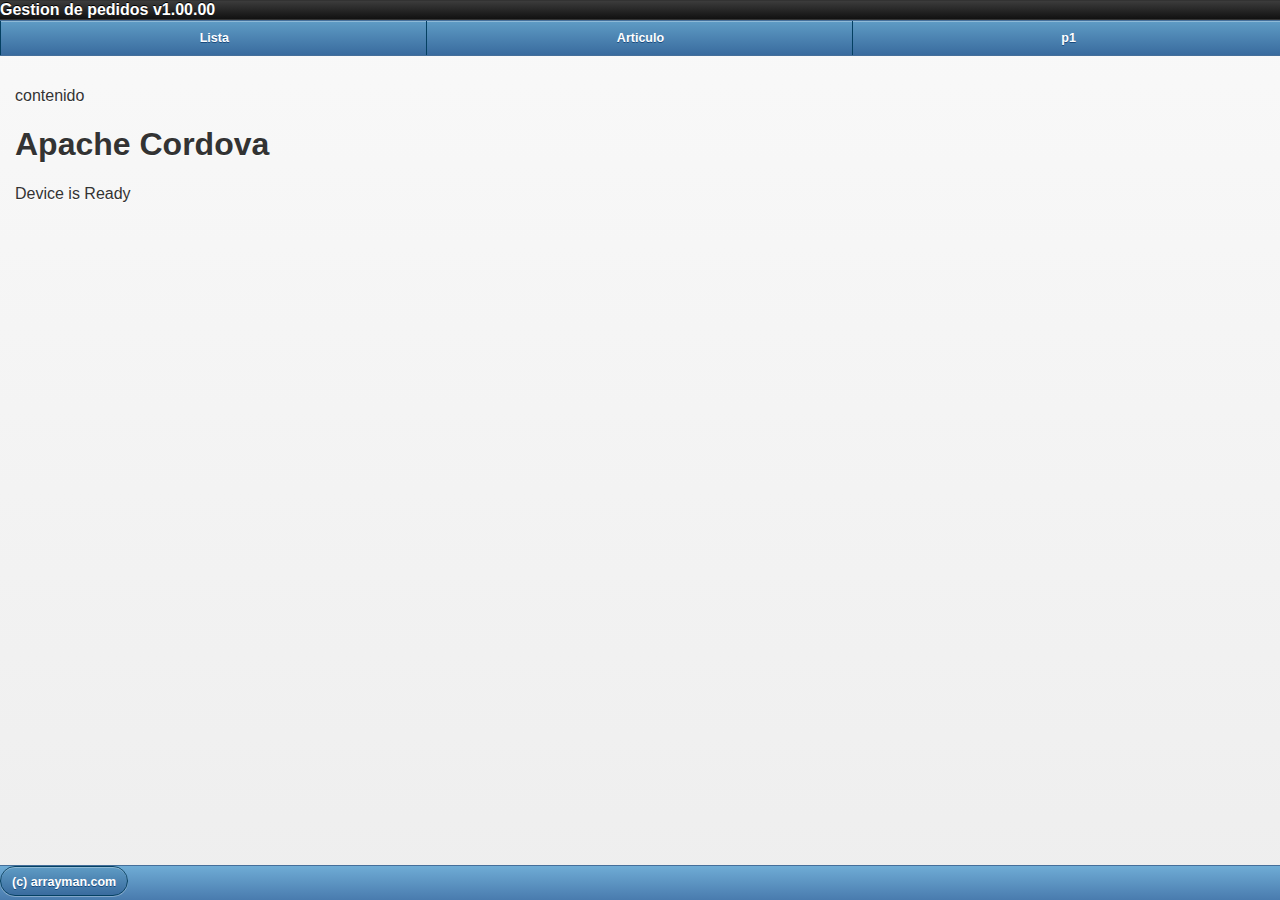
==== www/index.html @ 6ebef468 "first commit" ====
<!DOCTYPE html>
<html>
<head>
	<meta charset="utf-8">
    <meta name="viewport" content="width=device-width, initial-scale=1.0, maximum-scale=2" />
    <title>jquery mobile base_0.2</title>
    
	<!-- <link rel="stylesheet" href="./css/jquery.mobile-1.3.2.min.css" /> -->
	<!-- <script src="./js/jquery-2.0.3.min.js"></script> -->
	<!-- <script src="./js/JQueryMobile/jquery.mobile-1.3.2.min.js"></script>  -->
	<link rel="stylesheet" href="./css/jquery.mobile-1.3.2.css" />
    
</head>
<!-- 
 
 
  -->
<body>

    <div data-role="page" id="main" data-title="Geped" >
        
		<div data-role="header" >
            <!-- <h1> Gestion de pedidos </h1> -->
			Gestion de pedidos v1.00.00
        </div>
		
		<div data-role="header" data-theme="b">
			<div data-role="navbar">
				<ul>
					<li><a href="#main" data-transition="none">Lista</a></li>
					<li><a href="#pantalla2" data-transition="none">Articulo</a></li>
					<li><a href="articulo.html#main" rel="external">p1</a></li>
				</ul>
			</div><!–- /navbar –->
		</div>
		<div data-role="content" >
			<p> contenido </p>
			
			
			<div class="app">
				<h1>Apache Cordova</h1>
				<div id="deviceready" class="blink">
					<p class="event listening">Connecting to Device</p>
					<p class="event received">Device is Ready</p>
				</div>	
			</div> 	
		</div>
		
        <!-- <a href="#pantalla2" data-role="button" data-rel="dialog"> Ir a Pantalla 2 </a> -->
		<!-- <a href="#pantalla3" > Mostrar Pantalla 3 </a> -->
		
		<div data-role="footer" data-theme="b"data-position="fixed">
			<a href="http://www.arrayman.com"> (c) arrayman.com</a> 
			
			
		</div> 
    </div>
	
	
    <div data-role="page" id="pantalla2">
        <div data-role="header" >
            <!-- <h1> Pantalla 2 </h1> -->
			Gestion de pedidos v.1.00.00
        </div>
		<div data-role="header" data-theme="b">
			<div data-role="navbar">
				<ul>
					<li><a href="#main" data-transition="none">Lista</a></li>
					<li><a href="#pantalla2" data-transition="none">Articulo</a></li>
				</ul>
			</div><!–- /navbar –->
		</div>
		<div data-role="content">
			
		</div>

		
   
		 <div data-role="footer" data-position="fixed">
			(c) ncs p2
			<a href="#" data-rel="back" data-role="button" > Regresar 2</a>
		</div> 
	</div>
		
		
	
		<script src="./js/jquery-2.0.3.js"></script>
    	<script src="./js/JQueryMobile/jquery.mobile-1.3.2.js"></script> 
        <script type="text/javascript" src="cordova.js"></script>

        <!-- app files-->
        <script type="text/javascript" src="js/app/pedido.js"></script>
        <script type="text/javascript" src="js/app/db.js"></script>
        <script type="text/javascript" src="js/app/index.js"></script>
        <script type="text/javascript">
            //app.initialize();
            //alert('boo');
            //alert(com_arrayman_gped_db.TDb.name +' ' + oDb.TDb.name);


            //pck_Db.oTDb.openDatabase();
			oApp.init('hola mundo'); 
        </script><!-- -->
</body>

</html>
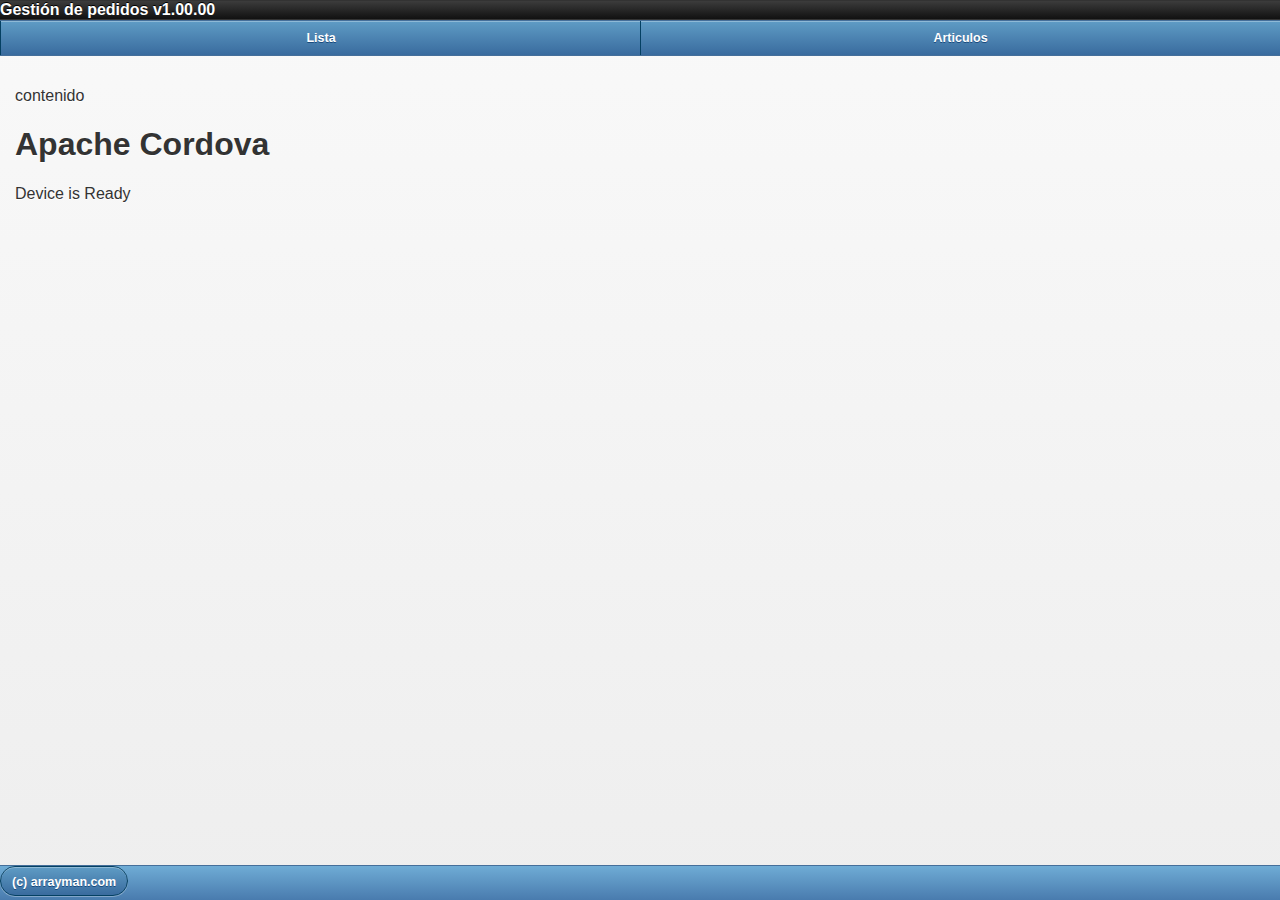
==== commit 2382a3b8: "sqlite partial support" ====
--- a/www/index.html
+++ b/www/index.html
@@ -21,15 +21,15 @@
         
 		<div data-role="header" >
             <!-- <h1> Gestion de pedidos </h1> -->
-			Gestion de pedidos v1.00.00
+			<span id="spversion">Gestion de pedidos </span> 
         </div>
 		
 		<div data-role="header" data-theme="b">
 			<div data-role="navbar">
 				<ul>
 					<li><a href="#main" data-transition="none">Lista</a></li>
-					<li><a href="#pantalla2" data-transition="none">Articulo</a></li>
-					<li><a href="articulo.html#main" rel="external">p1</a></li>
+					<!-- <li><a href="#pantalla2" data-transition="none">Articulo</a></li> -->
+					<li><a href="articulo.html#main" rel="external">Articulos</a></li>
 				</ul>
 			</div><!–- /navbar –->
 		</div>
@@ -57,9 +57,9 @@
     </div>
 	
 	
-    <div data-role="page" id="pantalla2">
+   <!--  <div data-role="page" id="pantalla2">
         <div data-role="header" >
-            <!-- <h1> Pantalla 2 </h1> -->
+            <h1> Pantalla 2 </h1> 
 			Gestion de pedidos v.1.00.00
         </div>
 		<div data-role="header" data-theme="b">
@@ -80,7 +80,7 @@
 			(c) ncs p2
 			<a href="#" data-rel="back" data-role="button" > Regresar 2</a>
 		</div> 
-	</div>
+	</div> -->
 		
 		
 	
@@ -90,9 +90,10 @@
 
         <!-- app files-->
         <script type="text/javascript" src="js/app/pedido.js"></script>
+        <script type="text/javascript" src="js/app/articulo.js"></script>
         <script type="text/javascript" src="js/app/db.js"></script>
         <script type="text/javascript" src="js/app/index.js"></script>
-        <script type="text/javascript">
+        <script type="text/javascript"> 
             //app.initialize();
             //alert('boo');
             //alert(com_arrayman_gped_db.TDb.name +' ' + oDb.TDb.name);
@@ -100,6 +101,7 @@
 
             //pck_Db.oTDb.openDatabase();
 			oApp.init('hola mundo'); 
+			$("#spversion").html("Gestión de pedidos " + oApp.version);
         </script><!-- -->
 </body>
 
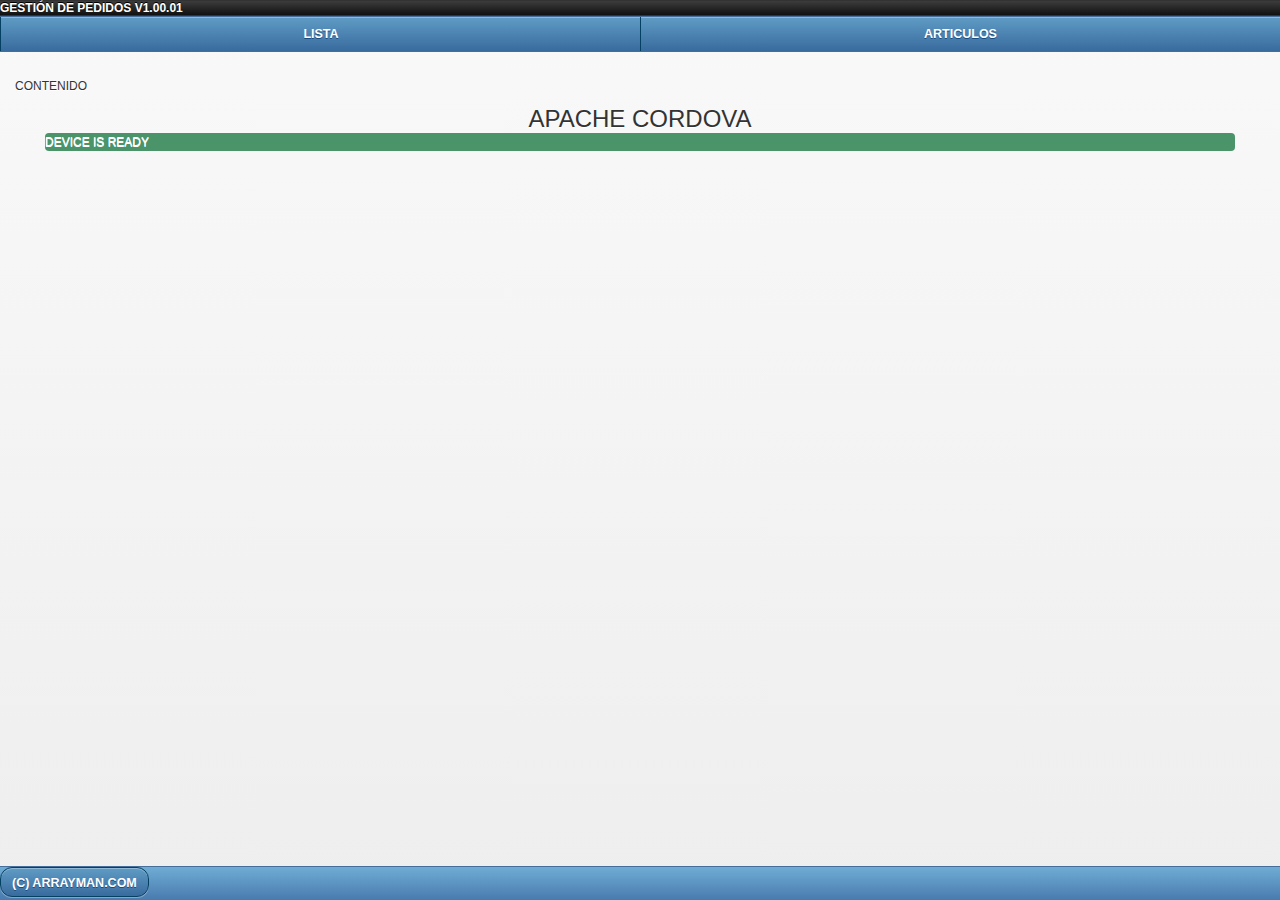
==== commit 346798d1: "barcodescanner" ====
--- a/www/index.html
+++ b/www/index.html
@@ -9,13 +9,14 @@
 	<!-- <script src="./js/jquery-2.0.3.min.js"></script> -->
 	<!-- <script src="./js/JQueryMobile/jquery.mobile-1.3.2.min.js"></script>  -->
 	<link rel="stylesheet" href="./css/jquery.mobile-1.3.2.css" />
+    <link rel="stylesheet" href="./css/index.css" />
     
 </head>
 <!-- 
  
  
   -->
-<body>
+<body >
 
     <div data-role="page" id="main" data-title="Geped" >
         
--- a/www/css/index.css
+++ b/www/css/index.css
@@ -0,0 +1,115 @@
+/*
+ * Licensed to the Apache Software Foundation (ASF) under one
+ * or more contributor license agreements.  See the NOTICE file
+ * distributed with this work for additional information
+ * regarding copyright ownership.  The ASF licenses this file
+ * to you under the Apache License, Version 2.0 (the
+ * "License"); you may not use this file except in compliance
+ * with the License.  You may obtain a copy of the License at
+ *
+ * http://www.apache.org/licenses/LICENSE-2.0
+ *
+ * Unless required by applicable law or agreed to in writing,
+ * software distributed under the License is distributed on an
+ * "AS IS" BASIS, WITHOUT WARRANTIES OR CONDITIONS OF ANY
+ * KIND, either express or implied.  See the License for the
+ * specific language governing permissions and limitations
+ * under the License.
+ */
+* {
+    -webkit-tap-highlight-color: rgba(0,0,0,0); /* make transparent link selection, adjust last value opacity 0 to 1.0 */
+}
+
+body {
+    -webkit-touch-callout: none;                /* prevent callout to copy image, etc when tap to hold */
+    -webkit-text-size-adjust: none;             /* prevent webkit from resizing text to fit */
+    -webkit-user-select: none;                  /* prevent copy paste, to allow, change 'none' to 'text' */
+    background-color:#E4E4E4;
+    background-image:linear-gradient(top, #A7A7A7 0%, #E4E4E4 51%);
+    background-image:-webkit-linear-gradient(top, #A7A7A7 0%, #E4E4E4 51%);
+    background-image:-ms-linear-gradient(top, #A7A7A7 0%, #E4E4E4 51%);
+    background-image:-webkit-gradient(
+        linear,
+        left top,
+        left bottom,
+        color-stop(0, #A7A7A7),
+        color-stop(0.51, #E4E4E4)
+    );
+    background-attachment:fixed;
+    font-family:'HelveticaNeue-Light', 'HelveticaNeue', Helvetica, Arial, sans-serif;
+    font-size:12px;
+    height:100%;
+    margin:0px;
+    padding:0px;
+    text-transform:uppercase;
+    width:100%;
+}
+
+/* Portrait layout (default) */
+.oApp {
+    background:url(../img/logo.png) no-repeat center top; /* 170px x 200px */
+    position:absolute;             /* position in the center of the screen */
+    left:50%;
+    top:50%;
+    height:50px;                   /* text area height */
+    width:225px;                   /* text area width */
+    text-align:center;
+    padding:180px 0px 0px 0px;     /* image height is 200px (bottom 20px are overlapped with text) */
+    margin:-115px 0px 0px -112px;  /* offset vertical: half of image height and text area height */
+                                   /* offset horizontal: half of text area width */
+}
+
+/* Landscape layout (with min-width) */
+@media screen and (min-aspect-ratio: 1/1) and (min-width:400px) {
+    .oAapp {
+        background-position:left center;
+        padding:75px 0px 75px 170px;  /* padding-top + padding-bottom + text area = image height */
+        margin:-90px 0px 0px -198px;  /* offset vertical: half of image height */
+                                      /* offset horizontal: half of image width and text area width */
+    }
+}
+
+h1 {
+    font-size:24px;
+    font-weight:normal;
+    margin:0px;
+    overflow:visible;
+    padding:0px;
+    text-align:center;
+}
+
+.event {
+    border-radius:4px;
+    -webkit-border-radius:4px;
+    color:#FFFFFF;
+    font-size:12px;
+    margin:0px 30px;
+    padding:2px 0px;
+}
+
+.event.listening {
+    background-color:#333333;
+    display:block;
+}
+
+.event.received {
+    background-color:#4B946A;
+    display:none;
+}
+
+@keyframes fade {
+    from { opacity: 1.0; }
+    50% { opacity: 0.4; }
+    to { opacity: 1.0; }
+}
+ 
+@-webkit-keyframes fade {
+    from { opacity: 1.0; }
+    50% { opacity: 0.4; }
+    to { opacity: 1.0; }
+}
+ 
+.blink {
+    animation:fade 3000ms infinite;
+    -webkit-animation:fade 3000ms infinite;
+}
